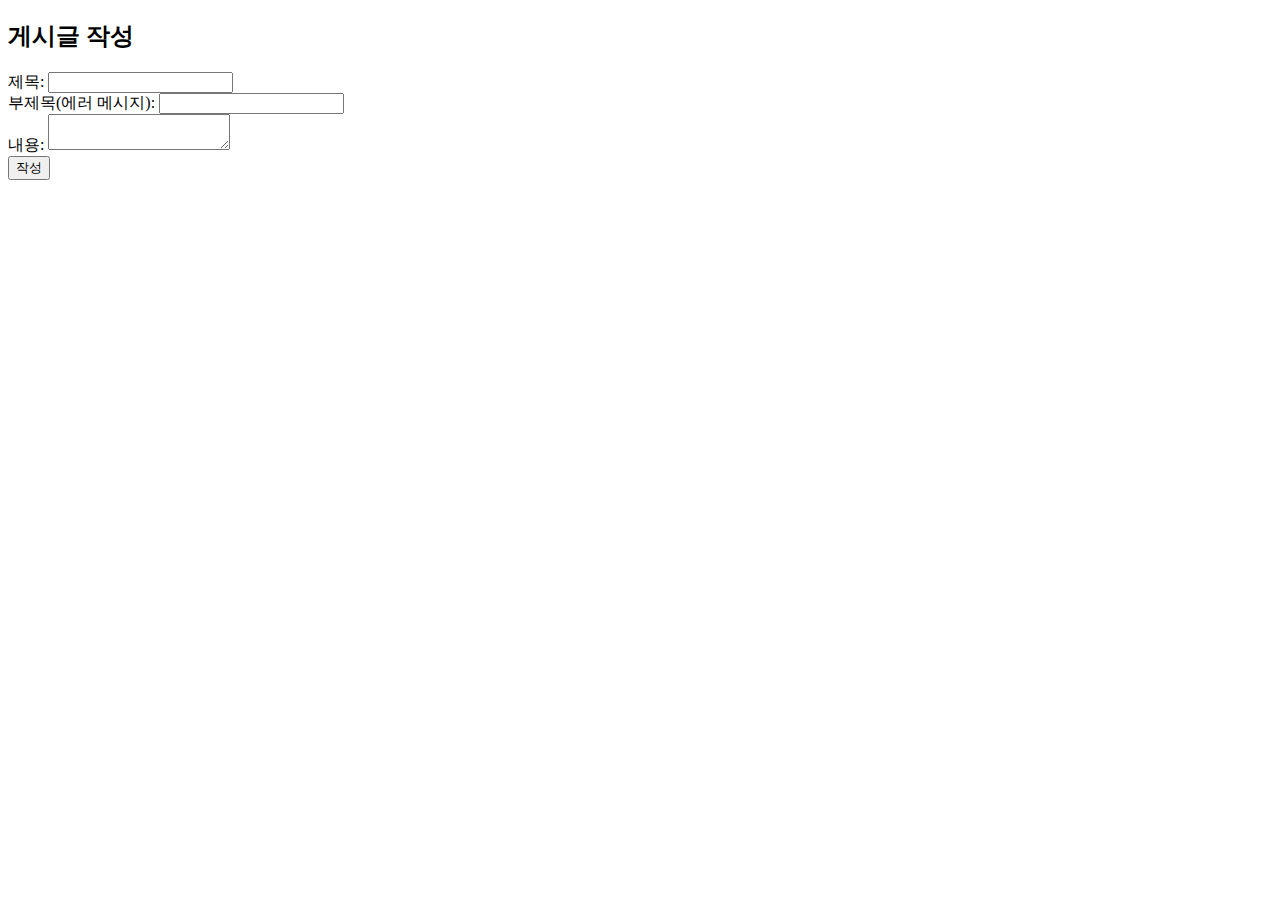
==== src/main/resources/public/createBoard.html @ eedcb7d8 ":tada: 프론트 베이스 생성" ====
<!DOCTYPE html>
<html lang="ko" xmlns:th="http://www.thymeleaf.org">
<head>
  <meta charset="UTF-8">
  <title>게시글 작성 페이지</title>
  <script src="https://ajax.googleapis.com/ajax/libs/jquery/3.5.1/jquery.min.js"></script>
</head>
<body>
<h2>게시글 작성</h2>

<form id="postForm">
  <div>
    <label for="title">제목:</label>
    <input type="text" id="title" name="title">
  </div>
  <div>
    <label for="subtitle">부제목(에러 메시지):</label>
    <input type="text" id="subtitle" name="subtitle">
  </div>
  <div>
    <label for="content">내용:</label>
    <textarea id="content" name="content"></textarea>
  </div>
  <button type="submit">작성</button>
</form>

<script>
  $(document).ready(function() {
    // 쿠키에서 토큰을 가져오는 함수
    function getCookie(name) {
      var value = "; " + document.cookie;
      var parts = value.split("; " + name + "=");
      if (parts.length === 2) return parts.pop().split(";").shift();
    }

    var token = getCookie("your_token_cookie_name"); // 여기에 쿠키의 이름을 입력하세요

    $('#postForm').submit(function(event) {
      event.preventDefault(); // 기본 폼 제출 동작 방지

      var formData = {
        title: $('#title').val(),
        subtitle: $('#subtitle').val(),
        content: $('#content').val()
      };

      // AJAX 요청을 보내서 게시글 작성
      $.ajax({
        type: 'POST',
        url: '/posts/create',
        headers: {
          'Authorization': 'Bearer ' + token // 토큰을 헤더에 포함시킵니다.
        },
        contentType: 'application/json',
        data: JSON.stringify(formData),
        success: function(response) {
          alert('게시글이 작성되었습니다: ' + response.message);
          // 게시글 작성 성공 후 다른 작업을 수행할 수 있습니다.
        },
        error: function(xhr, status, error) {
          alert('게시글 작성에 실패했습니다: ' + xhr.responseText);
          // 게시글 작성 실패 시 처리할 내용을 정의할 수 있습니다.
        }
      });
    });
  });
</script>
</body>
</html>
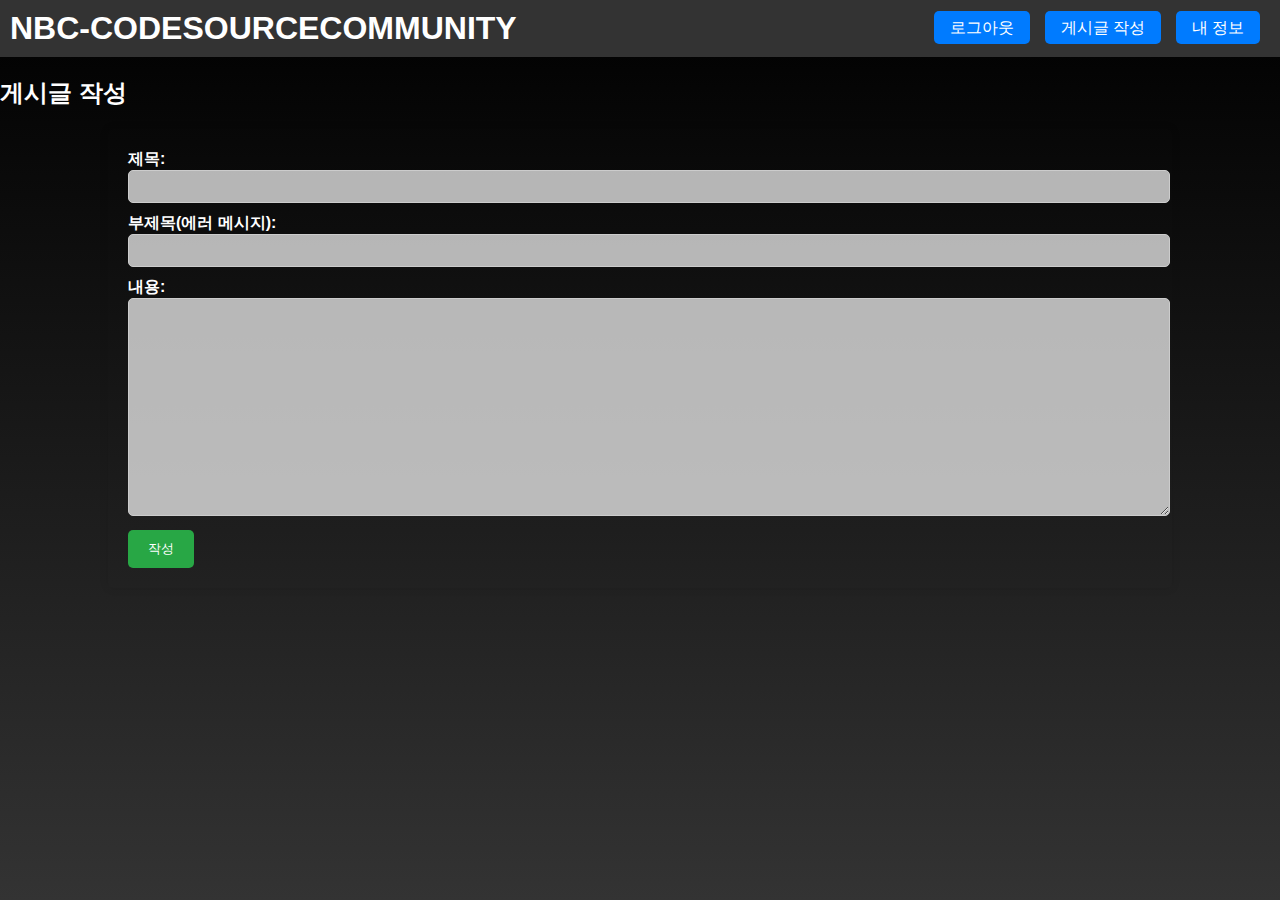
==== commit d7135bfc: ":sparkles: 프론트 코드 추가 구현" ====
--- a/src/main/resources/public/createBoard.html
+++ b/src/main/resources/public/createBoard.html
@@ -4,8 +4,52 @@
   <meta charset="UTF-8">
   <title>게시글 작성 페이지</title>
   <script src="https://ajax.googleapis.com/ajax/libs/jquery/3.5.1/jquery.min.js"></script>
+  <link rel="stylesheet" type="text/css" href="styles.css">
+
 </head>
+<style>
+  /* 폼 컨테이너 가운데 정렬 */
+  #postForm {
+    width: 80%; /* 화면 가로 너비의 80%로 설정 */
+    margin: 0 auto; /* 좌우 여백을 자동으로 설정하여 가운데 정렬 */
+  }
+
+  /* 입력 요소 스타일링 */
+  #postForm div {
+    margin-bottom: 10px; /* 각 입력 요소 사이의 간격 설정 */
+  }
+
+  /* 제목 및 부제목 입력란 스타일링 */
+  #title,
+  #subtitle {
+    width: 100%; /* 부모 요소에 꽉 차게 설정 */
+    padding: 8px; /* 내부 여백 설정 */
+    border: 1px solid #ccc; /* 테두리 추가 */
+    border-radius: 5px; /* 모서리를 둥글게 만듭니다. */
+    background-color: rgba(255, 255, 255, 0.7); /* 배경색 및 투명도 설정 */
+  }
+
+  /* 내용 입력란 스타일링 */
+  #content {
+    width: 100%; /* 부모 요소에 꽉 차게 설정 */
+    height: 200px; /* 원하는 높이로 설정 */
+    padding: 8px; /* 내부 여백 설정 */
+    border: 1px solid #ccc; /* 테두리 추가 */
+    border-radius: 5px; /* 모서리를 둥글게 만듭니다. */
+    background-color: rgba(255, 255, 255, 0.7); /* 배경색 및 투명도 설정 */
+    resize: vertical; /* 수직으로만 크기 조절 가능하도록 설정 */
+  }
+</style>
+
 <body>
+<header>
+  <div><h1><a href="mainpage.html" style="text-decoration: none; color: inherit;">NBC-CODESOURCECOMMUNITY</a></h1></div>
+  <div>
+    <a href="/" class="btn">로그아웃</a>
+    <a href="createBoard.html" class="btn">게시글 작성</a>
+    <a href="mypage.html" class="btn">내 정보</a>
+  </div>
+</header>
 <h2>게시글 작성</h2>
 
 <form id="postForm">
@@ -26,35 +70,26 @@
 
 <script>
   $(document).ready(function() {
-    // 쿠키에서 토큰을 가져오는 함수
-    function getCookie(name) {
-      var value = "; " + document.cookie;
-      var parts = value.split("; " + name + "=");
-      if (parts.length === 2) return parts.pop().split(";").shift();
-    }
-
-    var token = getCookie("your_token_cookie_name"); // 여기에 쿠키의 이름을 입력하세요
 
     $('#postForm').submit(function(event) {
       event.preventDefault(); // 기본 폼 제출 동작 방지
 
       var formData = {
         title: $('#title').val(),
-        subtitle: $('#subtitle').val(),
+        // subtitle: $('#subtitle').val(),
         content: $('#content').val()
       };
 
       // AJAX 요청을 보내서 게시글 작성
       $.ajax({
         type: 'POST',
-        url: '/posts/create',
-        headers: {
-          'Authorization': 'Bearer ' + token // 토큰을 헤더에 포함시킵니다.
-        },
+        url: '/boards',
         contentType: 'application/json',
         data: JSON.stringify(formData),
         success: function(response) {
           alert('게시글이 작성되었습니다: ' + response.message);
+          var boardId = response.boardId;
+          window.location.href = "selectBoard.html?boardId=" + boardId;
           // 게시글 작성 성공 후 다른 작업을 수행할 수 있습니다.
         },
         error: function(xhr, status, error) {
--- a/src/main/resources/public/styles.css
+++ b/src/main/resources/public/styles.css
@@ -0,0 +1,126 @@
+/* styles.css */
+body {
+  font-family: Arial, sans-serif;
+  margin: 0;
+  padding: 0;
+  background: linear-gradient(to bottom, #000000, #333333); /* 검정 베이스의 그라데이션 배경 */
+  color: #fff; /* 텍스트 색상을 흰색으로 설정 */
+  min-height: 100vh; /* 페이지 높이를 화면 높이에 맞춤 */
+  display: flex;
+  flex-direction: column;
+}
+
+header {
+  background-color: #333;
+  color: #fff;
+  padding: 10px;
+  display: flex;
+  justify-content: space-between;
+  align-items: center;
+}
+
+h1 {
+  margin: 0;
+}
+
+.btn {
+  color: #fff;
+  text-decoration: none;
+  background-color: #007bff;
+  padding: 8px 16px;
+  border-radius: 5px;
+  margin-right: 10px;
+  border: none;
+  cursor: pointer;
+}
+
+.btn:hover {
+  background-color: #0056b3;
+}
+
+form {
+  padding: 20px;
+  border-radius: 5px;
+  margin: 20px;
+  box-shadow: 0 0 10px rgba(0, 0, 0, 0.1);
+}
+
+form div {
+  margin-bottom: 10px;
+}
+
+label {
+  font-weight: bold;
+}
+
+postForm {
+  width: 80%;
+  padding: 8px;
+  border: 1px solid #ccc;
+  border-radius: 5px;
+  background-color: rgba(255, 255, 255, 0.7);
+}
+
+
+button[type="submit"] {
+  background-color: #28a745;
+  color: #fff;
+  border: none;
+  padding: 10px 20px;
+  border-radius: 5px;
+  cursor: pointer;
+}
+
+button[type="submit"]:hover {
+  background-color: #218838;
+}
+
+/* 수정된 버튼 스타일 */
+.btn-black {
+  background-color: #333;
+}
+
+.btn-black:hover {
+  background-color: #555;
+}
+
+.btn-black:active {
+  background-color: #333;
+}
+
+/* 회원 정보 컨테이너 스타일링 */
+#memberInfo {
+  padding: 20px;
+  border-radius: 5px;
+  margin: 20px;
+  box-shadow: 0 0 10px rgba(0, 0, 0, 0.1); /* 그림자 효과 추가 */
+}
+
+#memberInfo h3 {
+  margin-top: 0;
+}
+
+#userInfoList {
+  list-style: none; /* 리스트 스타일 제거 */
+  padding: 0;
+}
+
+#userInfoList li {
+  margin-bottom: 10px;
+}
+
+/* 회원 정보 라벨 스타일링 */
+#userInfoList li label {
+  font-weight: bold;
+}
+
+/* 회원 정보 입력 필드 스타일링 */
+#userInfoList li input[type="text"],
+#userInfoList li textarea {
+  width: 100%;
+  padding: 8px;
+  border: 1px solid #ccc;
+  border-radius: 5px;
+  background-color: rgba(255, 255, 255, 0.7); /* 입력 필드의 배경색에 투명도 추가 */
+}
+
